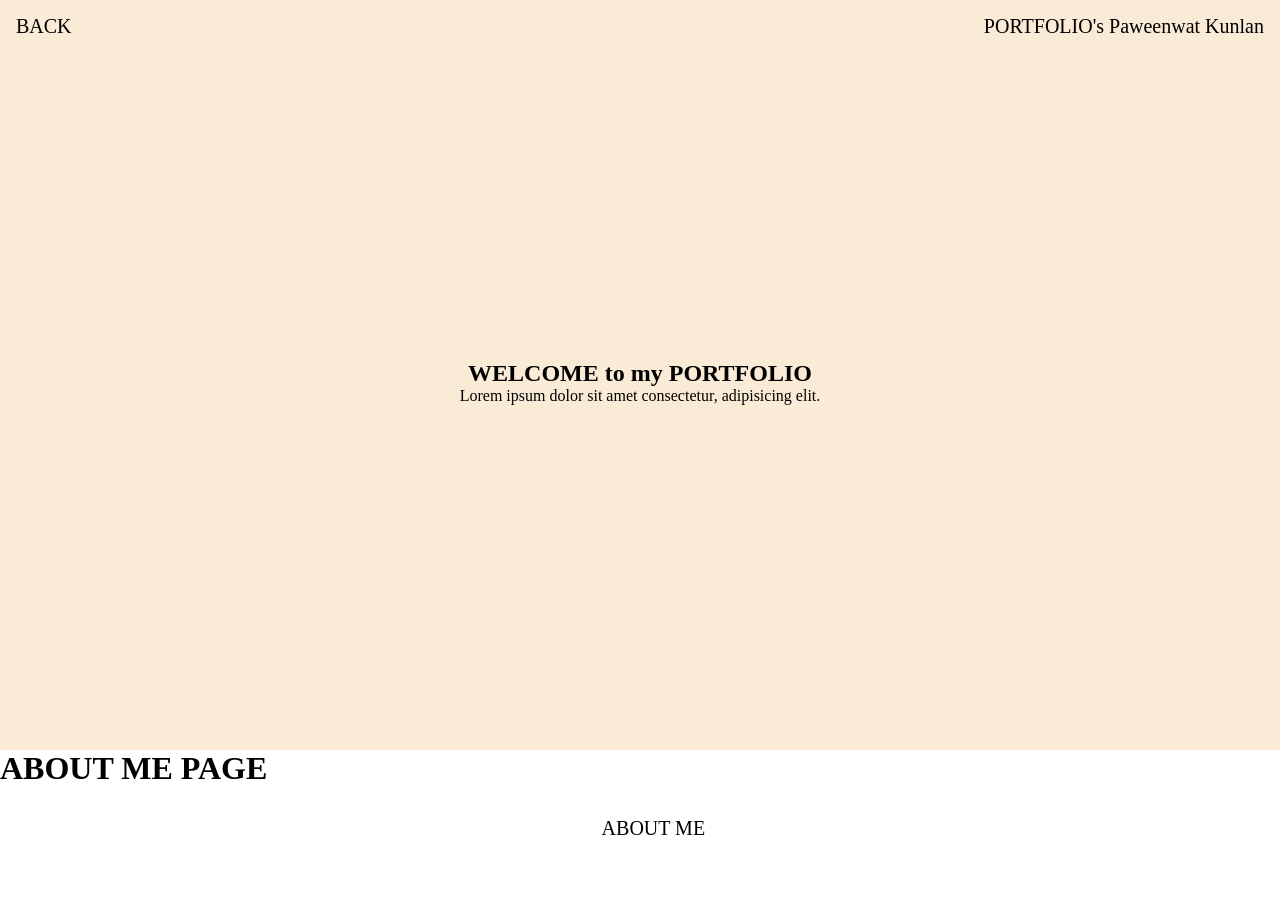
==== pages/aboutme.html @ da8b87e0 "checkpoint2" ====
<!doctype html>
<html lang="en">
  <head>
    <meta charset="UTF-8" />
    <meta name="viewport" content="width=device-width, initial-scale=1.0" />
    <title>Document</title>
    <link rel="stylesheet" href="../css/aboutme.css" />
  </head>
  <body>
    <header>
      <section id="top">
        <a href="../index.html" class="topleft">BACK</a>
        <p class="topright">PORTFOLIO's Paweenwat Kunlan</p>
      </section>
      <section id="greetings" class="center">
        <h1>WELCOME to my PORTFOLIO</h1>
        <p>Lorem ipsum dolor sit amet consectetur, adipisicing elit.</p>
      </section>
      <section id="nav" class="bottom">
        <ul>
          <li><a href="#ABOUTME">ABOUT ME</a></li>
        </ul>
      </section>
    </header>
    <main>
      <h1>ABOUT ME PAGE</h1>
      
    </main>
  </body>
</html>
---- css/aboutme.css ----
* {
  margin: 0;
  padding: 0;
}

/* default display */
a {
  text-decoration: none;
  color: black;
}

/* classes */
.bottom {
  position: absolute;
  bottom: 60px;
  left: 47%;
}
.center {
  position: absolute;
  top: 40%;
  width: 100%;
  text-align: center;
}
.topright {
  position: absolute;
  top: 15px;
  right: 16px;
  font-size: 20px;
}
.topleft {
  position: absolute;
  top: 15px;
  left: 16px;
  font-size: 20px;
}

/* header */
header {
  background-color: antiquewhite;
  height: 750px;
  font-family: fantasy;
}
#greetings > h1 {
  font-family: "Times New Roman", Times, serif;
}
#nav > ul {
  display: flex;
  list-style-type: none;
  gap: 100px;
  font-size: 20px;
}
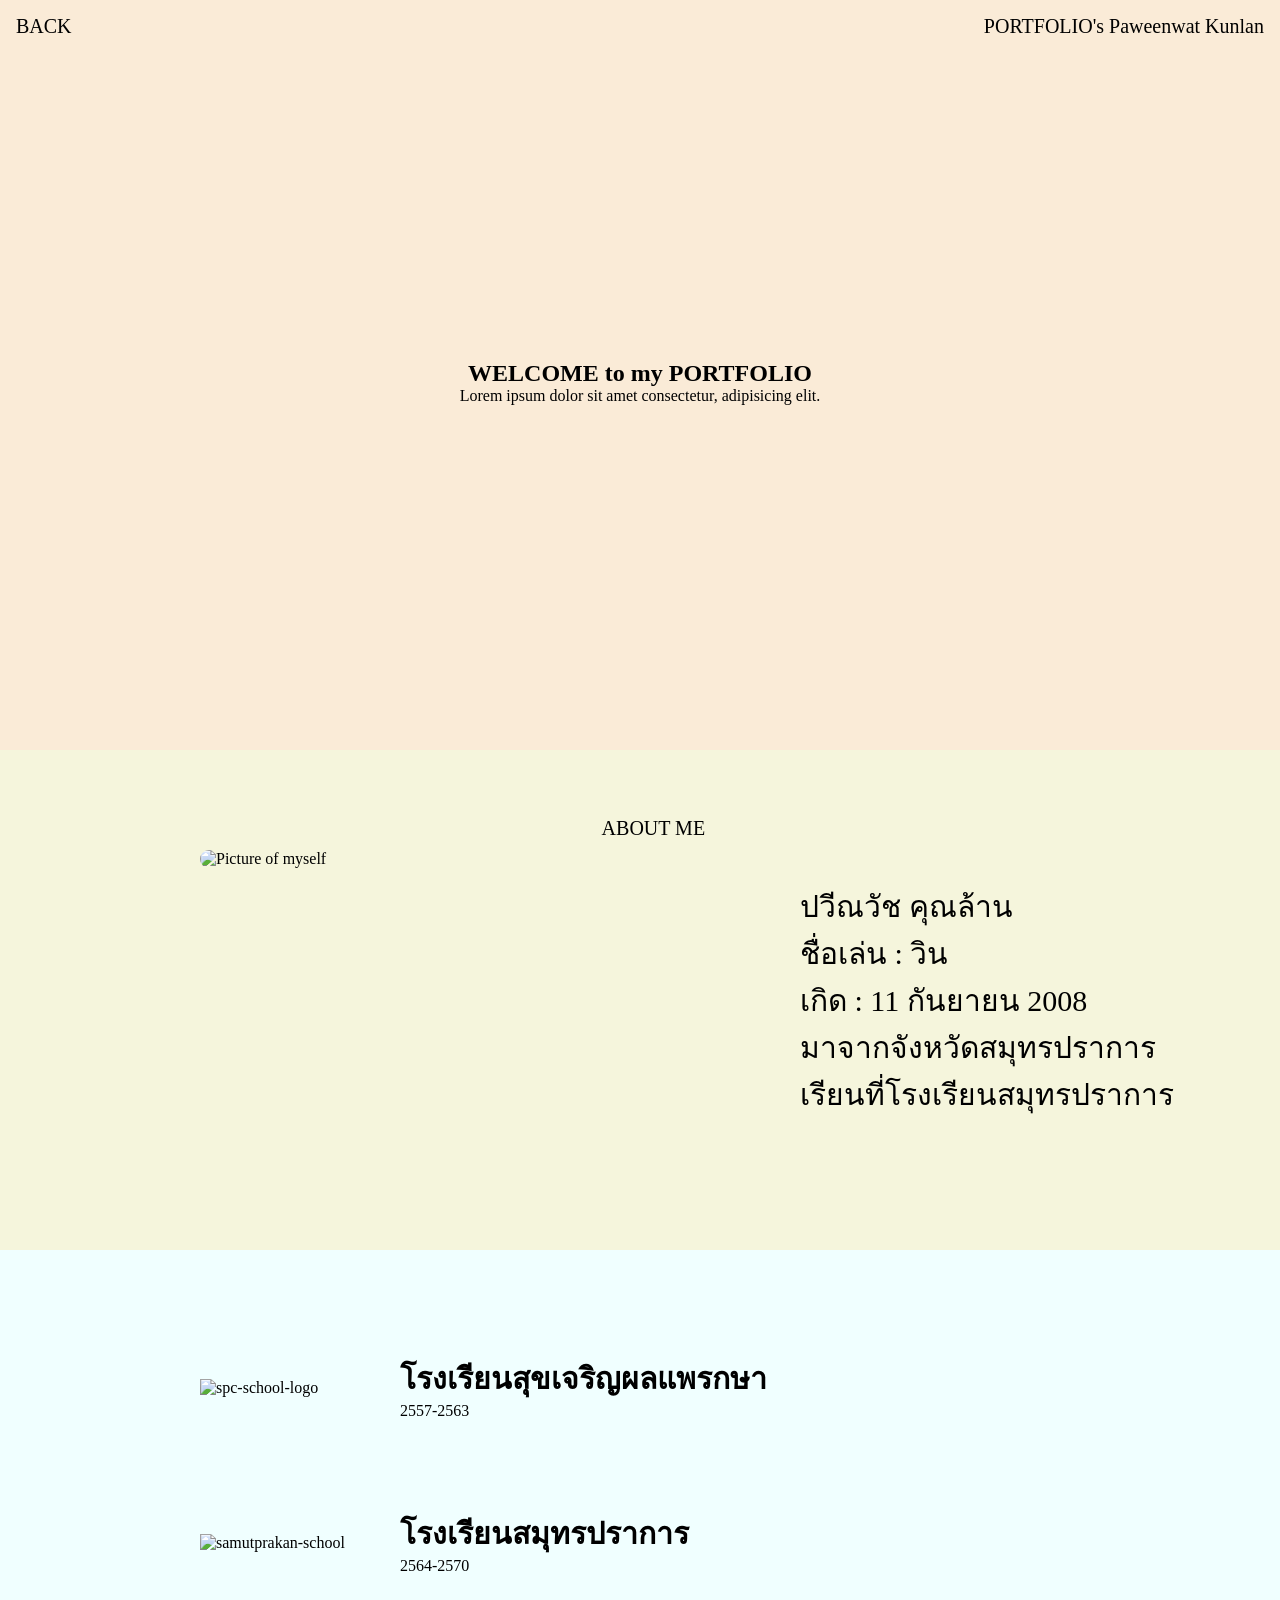
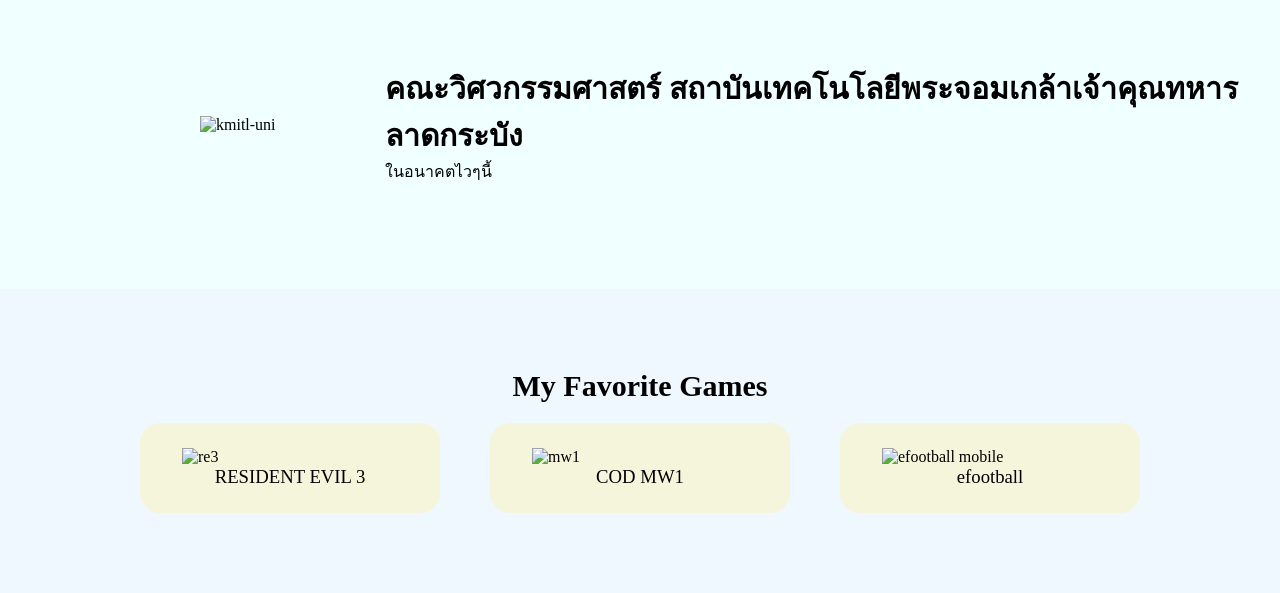
==== commit 5c60f322: "checkpoint3" ====
--- a/pages/aboutme.html
+++ b/pages/aboutme.html
@@ -23,8 +23,90 @@
       </section>
     </header>
     <main>
-      <h1>ABOUT ME PAGE</h1>
-      
+      <section id="ABOUTME">
+        <section id="profile">
+          <img
+            src="https://cdn.pixabay.com/photo/2015/01/27/09/58/man-613601_1280.jpg"
+            alt="Picture of myself"
+            id="profile-picture"
+          />
+          <section id="profile-text">
+            <p>ปวีณวัช คุณล้าน</p>
+            <p>ชื่อเล่น : วิน</p>
+            <p>เกิด : 11 กันยายน 2008</p>
+            <p>มาจากจังหวัดสมุทรปราการ</p>
+            <p>เรียนที่โรงเรียนสมุทรปราการ</p>
+          </section>
+        </section>
+      </section>
+      <section id="moreaboutme">
+        <section id="education" class="content">
+          <section class="education-card">
+            <img
+              src="https://static.wixstatic.com/media/0d6722_b181ec70cfde4508aaf02403c6f2cde0~mv2_d_2173_2173_s_2.png/v1/fill/w_151,h_151,al_c,q_85,usm_0.66_1.00_0.01,enc_avif,quality_auto/logo_pakasa.png"
+              alt="spc-school-logo"
+              class="edu-img"
+            />
+            <section class="edu-text">
+              <h2>โรงเรียนสุขเจริญผลแพรกษา</h2>
+              <p>2557-2563</p>
+            </section>
+          </section>
+          <section class="education-card">
+            <img
+              src="https://www.prakan.ac.th/wp-content/uploads/2019/01/logo.gif.png"
+              alt="samutprakan-school"
+              class="edu-img"
+            />
+            <section class="edu-text">
+              <h2>โรงเรียนสมุทรปราการ</h2>
+              <p>2564-2570</p>
+            </section>
+          </section>
+          <section class="education-card">
+            <img
+              src="https://thumb.wikimedia.org/wikipedia/th/thumb/e/e4/Seal_of_King_Mongkut%27s_Institute_of_Technology_Ladkrabang.svg/330px-Seal_of_King_Mongkut%27s_Institute_of_Technology_Ladkrabang.svg.png?utm_source=th.wikipedia.org&utm_campaign=parser&utm_content=thumbnail"
+              alt="kmitl-uni"
+              class="edu-img"
+            />
+            <section class="edu-text">
+              <h2>
+                คณะวิศวกรรมศาสตร์ สถาบันเทคโนโลยีพระจอมเกล้าเจ้าคุณทหารลาดกระบัง
+              </h2>
+              <p>ในอนาคตไวๆนี้</p>
+            </section>
+          </section>
+        </section>
+        <section id="favoriteGames" class="content">
+          <h2>My Favorite Games</h2>
+          <section id="games-grouper">
+            <section class="game-container">
+              <img
+                src="https://image.api.playstation.com/vulcan/ap/rnd/202206/0206/WmriZBRlSeXWEEDLJOWW7MdW.png"
+                alt="re3"
+                class="game-img"
+              />
+              <h3>RESIDENT EVIL 3</h3>
+            </section>
+            <section class="game-container">
+              <img
+                src="https://upload.wikimedia.org/wikipedia/pt/e/e9/CallofDutyModernWarfare%282019%29.jpg?utm_source=pt.wikipedia.org&utm_campaign=index&utm_content=original"
+                alt="mw1"
+                class="game-img"
+              />
+              <h3>COD MW1</h3>
+            </section>
+            <section class="game-container">
+              <img
+                src="https://encrypted-tbn0.gstatic.com/images?q=tbn:ANd9GcRun9S5gad2c5dTb2jrelyPdu9YQAL-1vN3SKnMLCRlInqIuj87nHdsdf0&s=10"
+                alt="efootball mobile"
+                class="game-img"
+              />
+              <h3>efootball</h3>
+            </section>
+          </section>
+        </section>
+      </section>
     </main>
   </body>
 </html>
--- a/css/aboutme.css
+++ b/css/aboutme.css
@@ -7,6 +7,9 @@
 a {
   text-decoration: none;
   color: black;
+}
+h2 {
+  font-size: 30px;
 }
 
 /* classes */
@@ -33,6 +36,9 @@
   left: 16px;
   font-size: 20px;
 }
+.content {
+  padding: 80px 0;
+}
 
 /* header */
 header {
@@ -49,3 +55,87 @@
   gap: 100px;
   font-size: 20px;
 }
+
+/* about me */
+#aboutme {
+  box-sizing: border-box;
+}
+#profile {
+  display: flex;
+  font-family: fantasy;
+  background-color: beige;
+  height: 500px;
+  align-items: center;
+}
+
+#profile-picture {
+  position: absolute;
+  left: 200px;
+  top: 850px;
+  width: 300px;
+  border-radius: 20px;
+}
+#profile-text > p {
+  font-size: 30px;
+  margin-left: 800px;
+}
+
+/* more about me */
+#moreaboutme {
+  background-color: azure;
+}
+#education {
+  display: flex;
+  flex-direction: column;
+  gap: 40px;
+}
+.education-card {
+  display: flex;
+  padding-left: 200px;
+  align-items: center;
+}
+.edu-text {
+  padding: 25px 0px 25px 50px;
+}
+.edu-img {
+  width: 150px;
+}
+
+/* favorite game */
+#favoriteGames {
+  background-color: aliceblue;
+}
+#favoriteGames > h2 {
+  text-align: center;
+}
+#games-grouper {
+  display: flex;
+  justify-content: center;
+  gap: 50px;
+}
+.game-container {
+  width: 300px;
+  background-color: beige;
+  box-sizing: border-box;
+  padding: 25px 15px;
+  border-radius: 20px;
+  margin-top: 20px;
+
+  display: flex;
+  flex-direction: column;
+  justify-content: space-between;
+}
+.game-container > h3 {
+  display: flex;
+  flex-direction: column;
+  align-items: center;
+  justify-content: end;
+
+  font-family: fantasy;
+  font-weight: lighter;
+}
+.game-img {
+  width: 80%;
+  display: block;
+  margin: auto;
+}
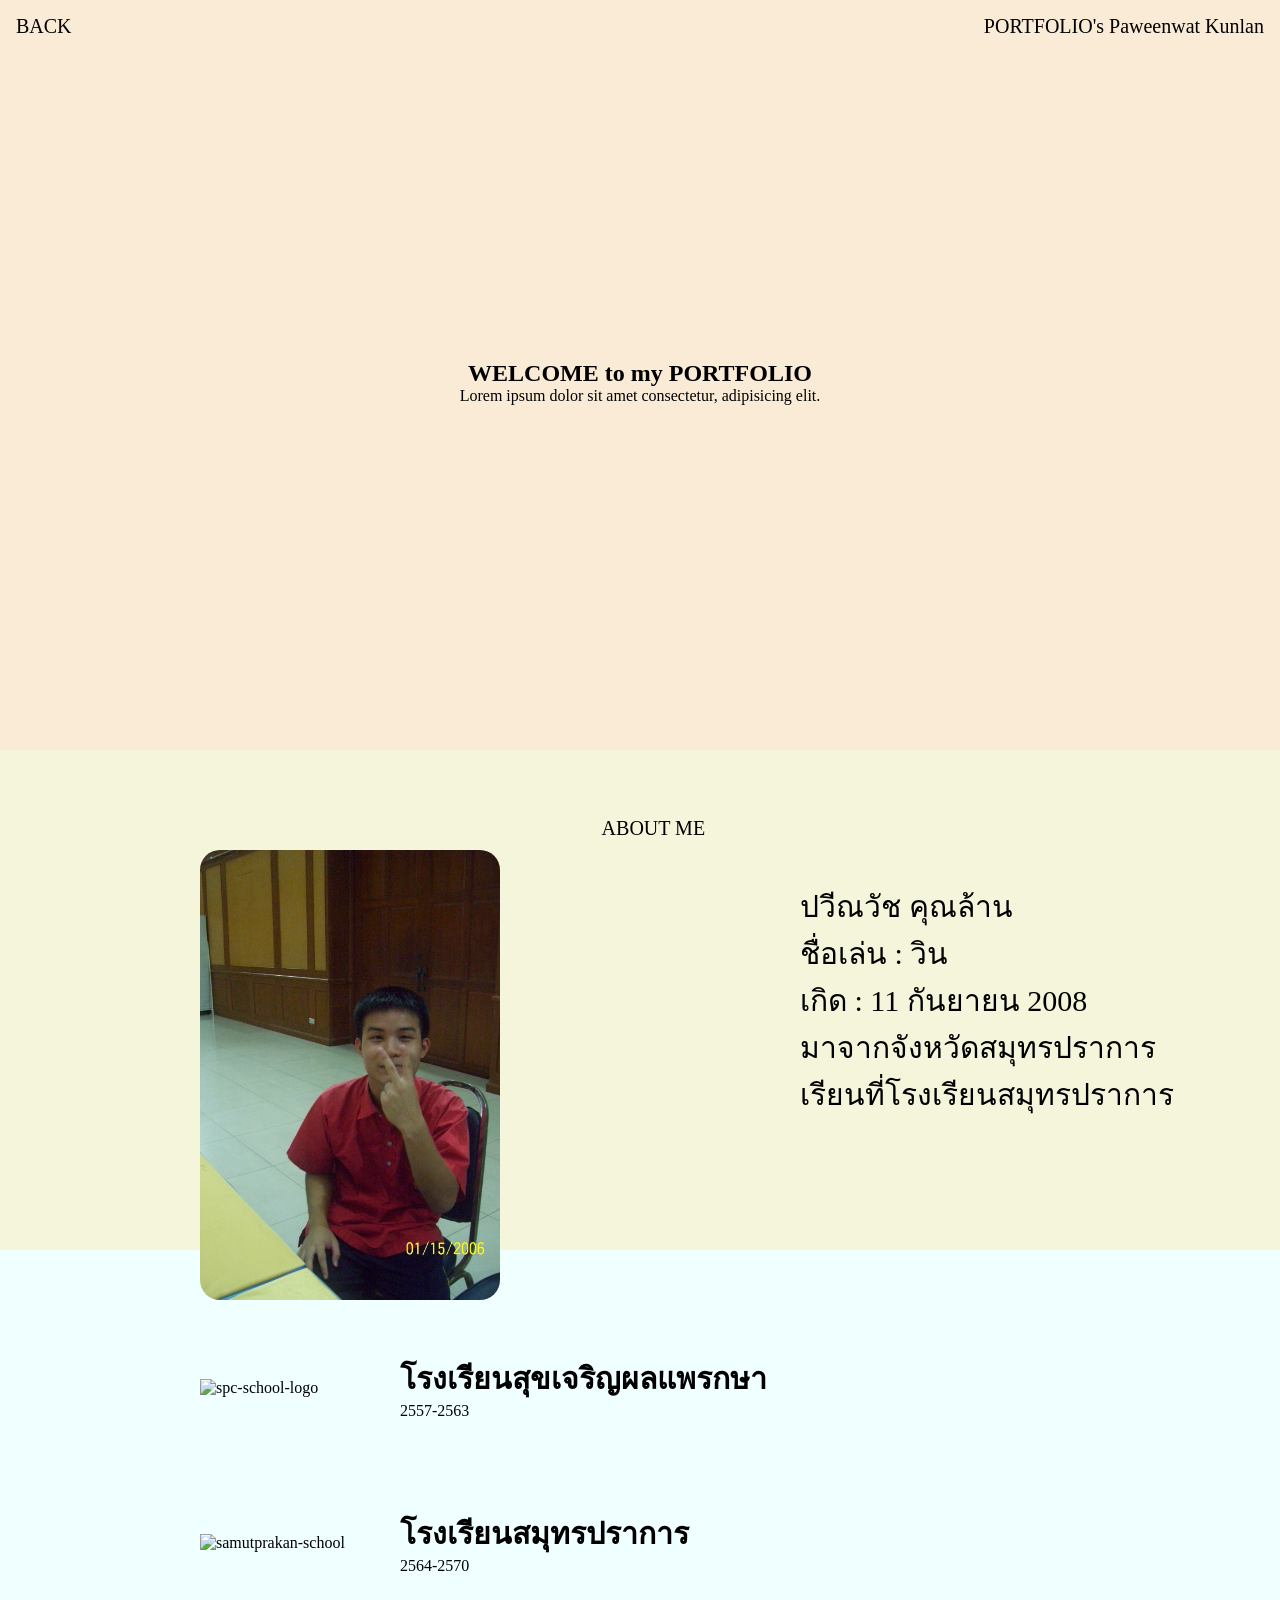
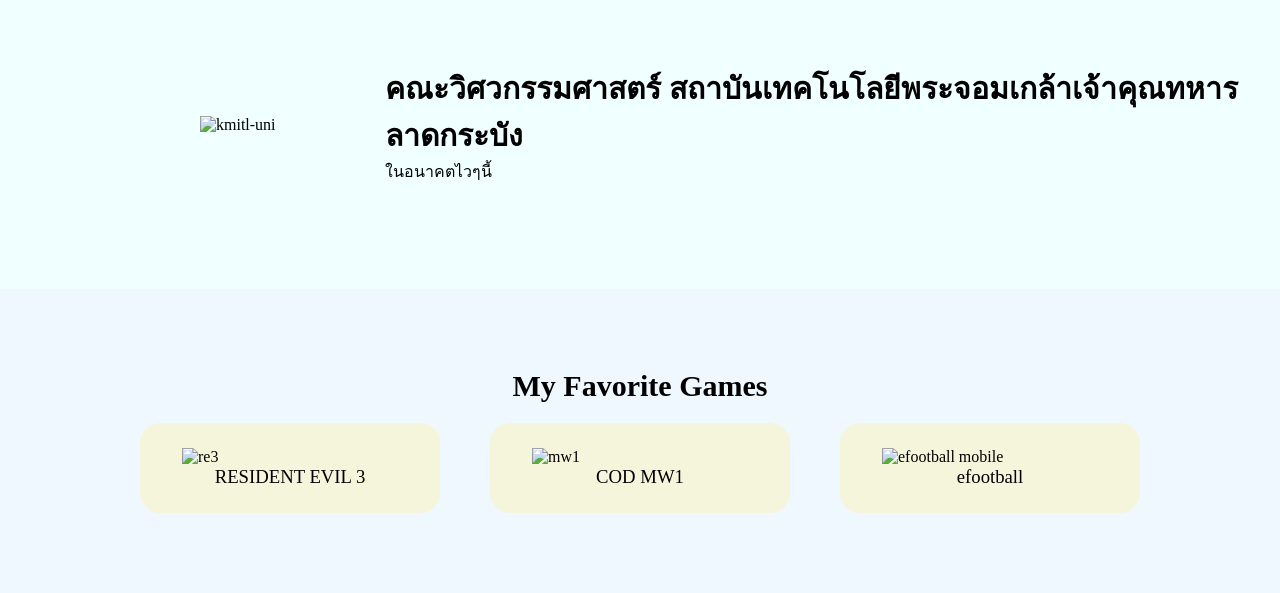
==== commit f15cbff3: "change profile" ====
--- a/pages/aboutme.html
+++ b/pages/aboutme.html
@@ -26,7 +26,7 @@
       <section id="ABOUTME">
         <section id="profile">
           <img
-            src="https://cdn.pixabay.com/photo/2015/01/27/09/58/man-613601_1280.jpg"
+            src="../images/me.JPG"
             alt="Picture of myself"
             id="profile-picture"
           />
